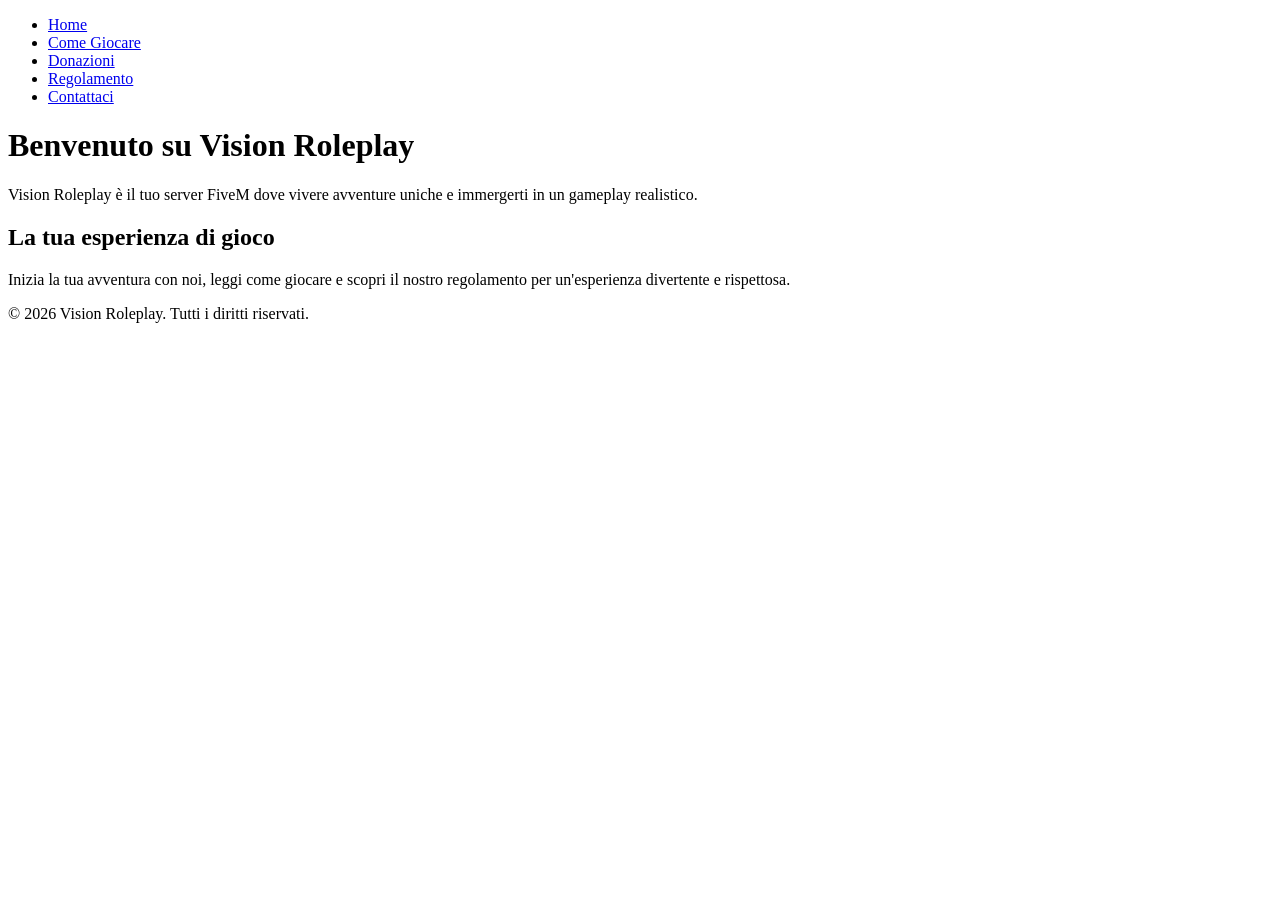
==== index.html @ 5f45b030 "Create index.html" ====
<!DOCTYPE html>
<html lang="it">
<head>
    <meta charset="UTF-8">
    <meta name="viewport" content="width=device-width, initial-scale=1.0">
    <title>Vision Roleplay</title>
    <link rel="stylesheet" href="style.css">
</head>
<body>
    <header>
        <nav>
            <ul>
                <li><a href="index.html">Home</a></li>
                <li><a href="come-giocare.html">Come Giocare</a></li>
                <li><a href="donazioni.html">Donazioni</a></li>
                <li><a href="regolamento.html">Regolamento</a></li>
                <li><a href="contattaci.html">Contattaci</a></li>
            </ul>
        </nav>
        <h1>Benvenuto su Vision Roleplay</h1>
        <p>Vision Roleplay è il tuo server FiveM dove vivere avventure uniche e immergerti in un gameplay realistico.</p>
    </header>
    <main>
        <section>
            <h2>La tua esperienza di gioco</h2>
            <p>Inizia la tua avventura con noi, leggi come giocare e scopri il nostro regolamento per un'esperienza divertente e rispettosa.</p>
        </section>
    </main>
    <footer>
        <p>&copy; 2026 Vision Roleplay. Tutti i diritti riservati.</p>
    </footer>
</body>
</html>
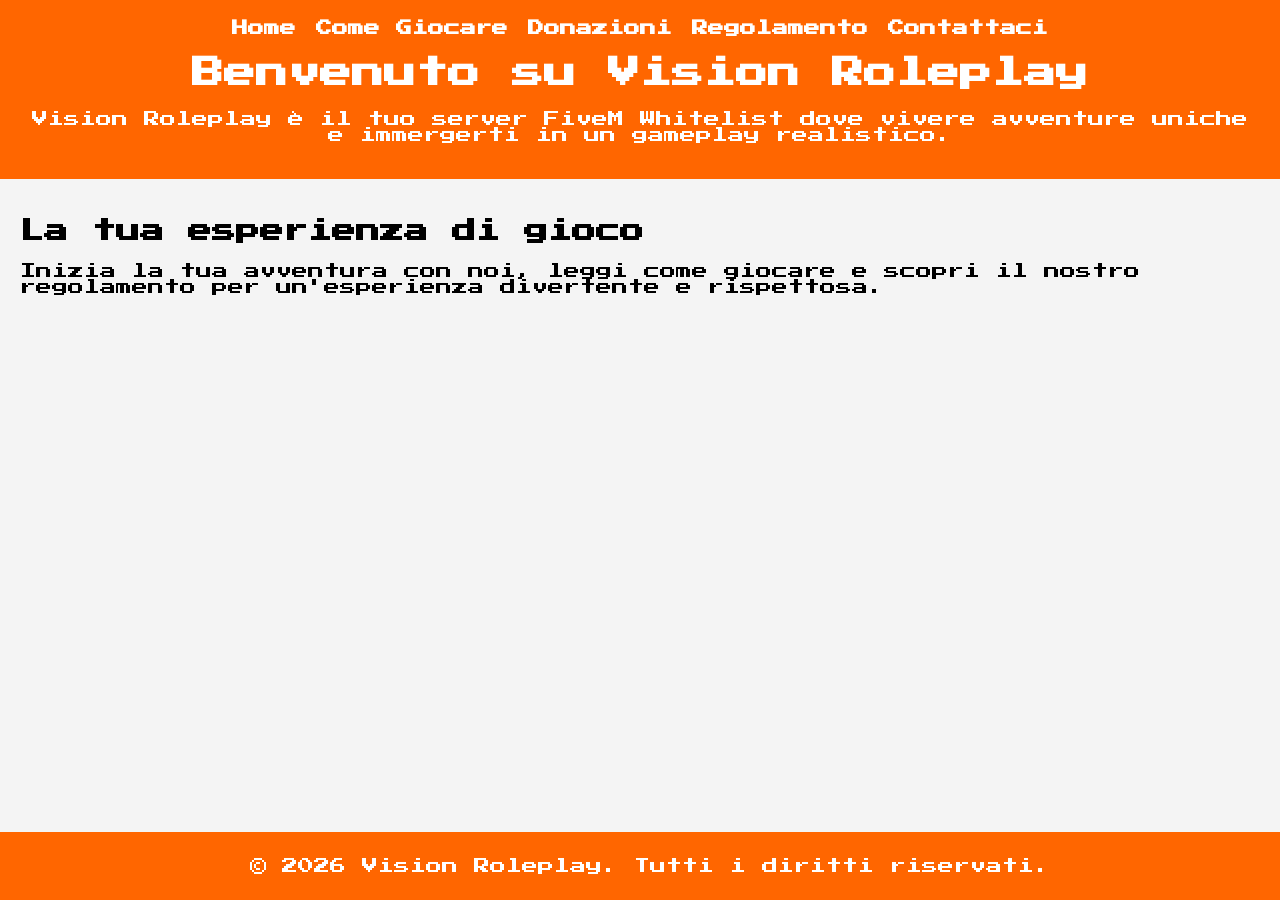
==== commit 4331dd34: "Update index.html" ====
--- a/index.html
+++ b/index.html
@@ -18,7 +18,7 @@
             </ul>
         </nav>
         <h1>Benvenuto su Vision Roleplay</h1>
-        <p>Vision Roleplay è il tuo server FiveM dove vivere avventure uniche e immergerti in un gameplay realistico.</p>
+        <p>Vision Roleplay è il tuo server FiveM Whitelist dove vivere avventure uniche e immergerti in un gameplay realistico.</p>
     </header>
     <main>
         <section>
--- a/style.css
+++ b/style.css
@@ -0,0 +1,47 @@
+@import url('https://fonts.googleapis.com/css2?family=Press+Start+2P&display=swap');
+
+body {
+    font-family: 'Press Start 2P', sans-serif;
+    margin: 0;
+    padding: 0;
+    background-color: #f4f4f4;
+}
+
+header {
+    background-color: #ff6600;
+    color: #fff;
+    padding: 20px;
+    text-align: center;
+}
+
+nav ul {
+    list-style-type: none;
+    padding: 0;
+    margin: 0;
+    display: flex;
+    justify-content: center;
+}
+
+nav ul li {
+    margin: 0 10px;
+}
+
+nav ul li a {
+    color: #fff;
+    text-decoration: none;
+    font-weight: bold;
+}
+
+main {
+    padding: 20px;
+}
+
+footer {
+    background-color: #ff6600;
+    color: #fff;
+    text-align: center;
+    padding: 10px;
+    position: fixed;
+    bottom: 0;
+    width: 100%;
+}
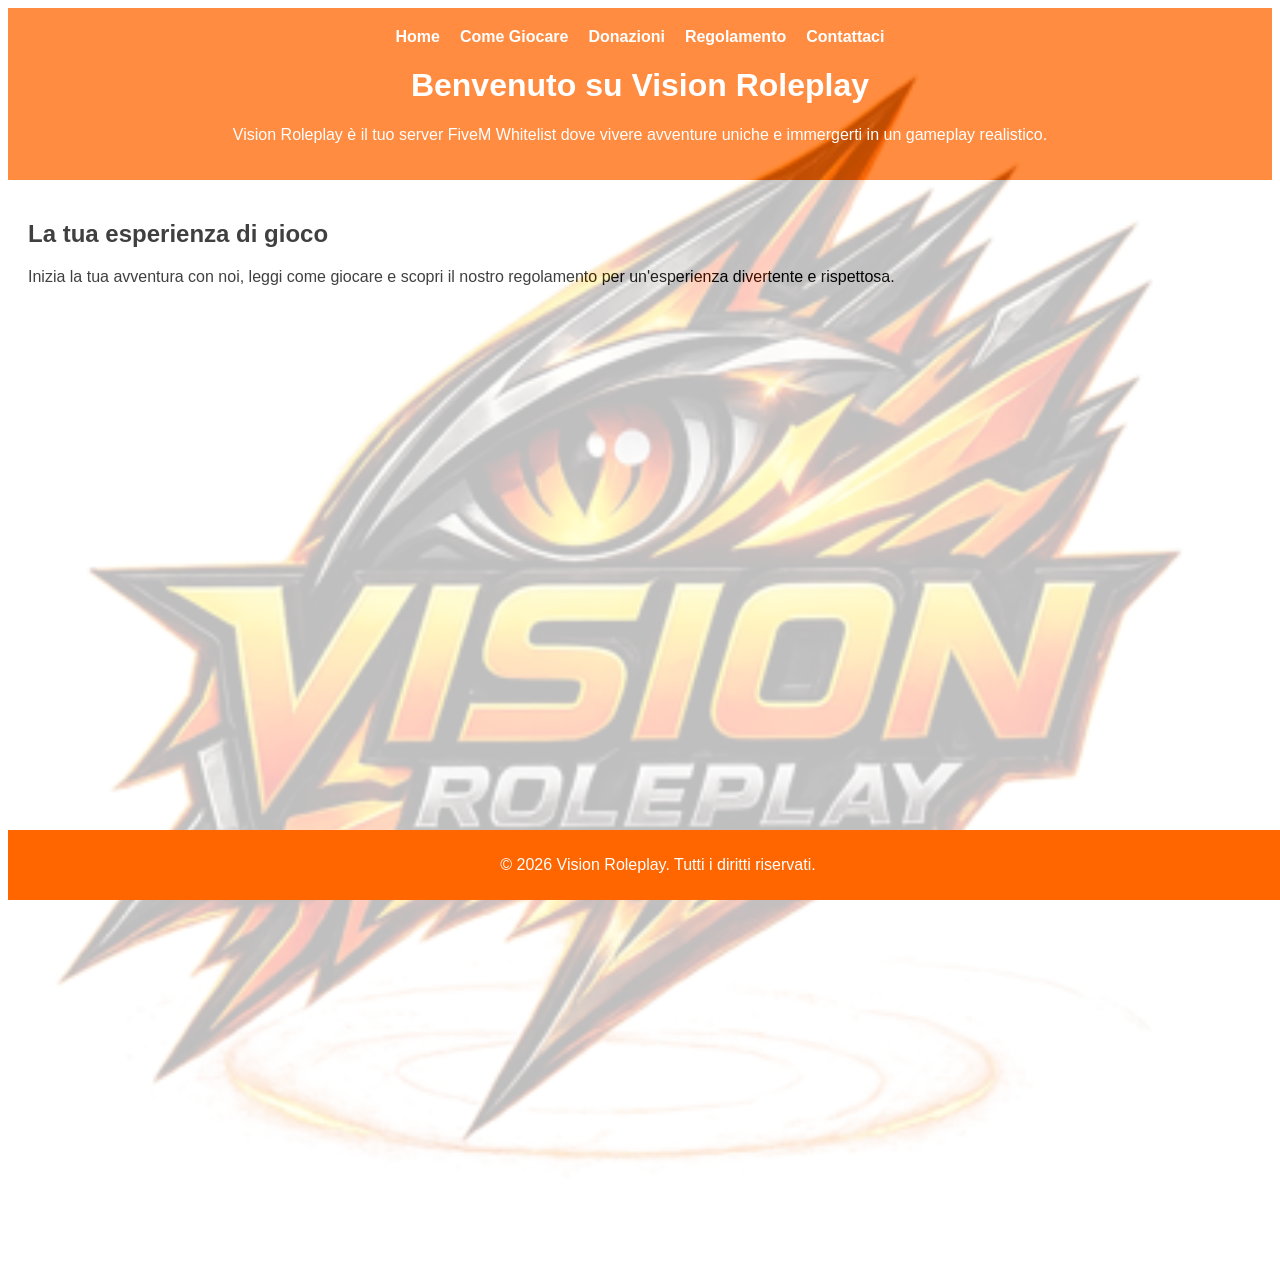
==== commit 77535fd1: "Add logo to header" ====
--- a/index.html
+++ b/index.html
@@ -17,7 +17,9 @@
                 <li><a href="contattaci.html">Contattaci</a></li>
             </ul>
         </nav>
-        <h1>Benvenuto su Vision Roleplay</h1>
+      
+                <img src="vision_logo_small.png" alt="Vision Roleplay Logo" class="logo-bg">
+<h1>Benvenuto su Vision Roleplay</h1>
         <p>Vision Roleplay è il tuo server FiveM Whitelist dove vivere avventure uniche e immergerti in un gameplay realistico.</p>
     </header>
     <main>
--- a/style.css
+++ b/style.css
@@ -1,10 +1,5 @@
-@import url('https://fonts.googleapis.com/css2?family=Press+Start+2P&display=swap');
-
 body {
-    font-family: 'Press Start 2P', sans-serif;
-    margin: 0;
-    padding: 0;
-    background-color: #f4f4f4;
+    font-family: Arial, sans-serif;
 }
 
 header {
@@ -45,3 +40,25 @@
     bottom: 0;
     width: 100%;
 }
+
+
+/* Add Vision Roleplay logo background */
+header {
+    position: relative;
+}
+
+/* Logo background in header */
+header .logo-bg {
+    position: absolute;
+    top: 0;
+    left: 0;
+    width: 100%;
+    opacity: 0.25;
+    z-index: 0;
+}
+
+/* Ensure other header content appears above logo */
+header > *:not(.logo-bg) {
+    position: relative;
+    z-index: 1;
+}
